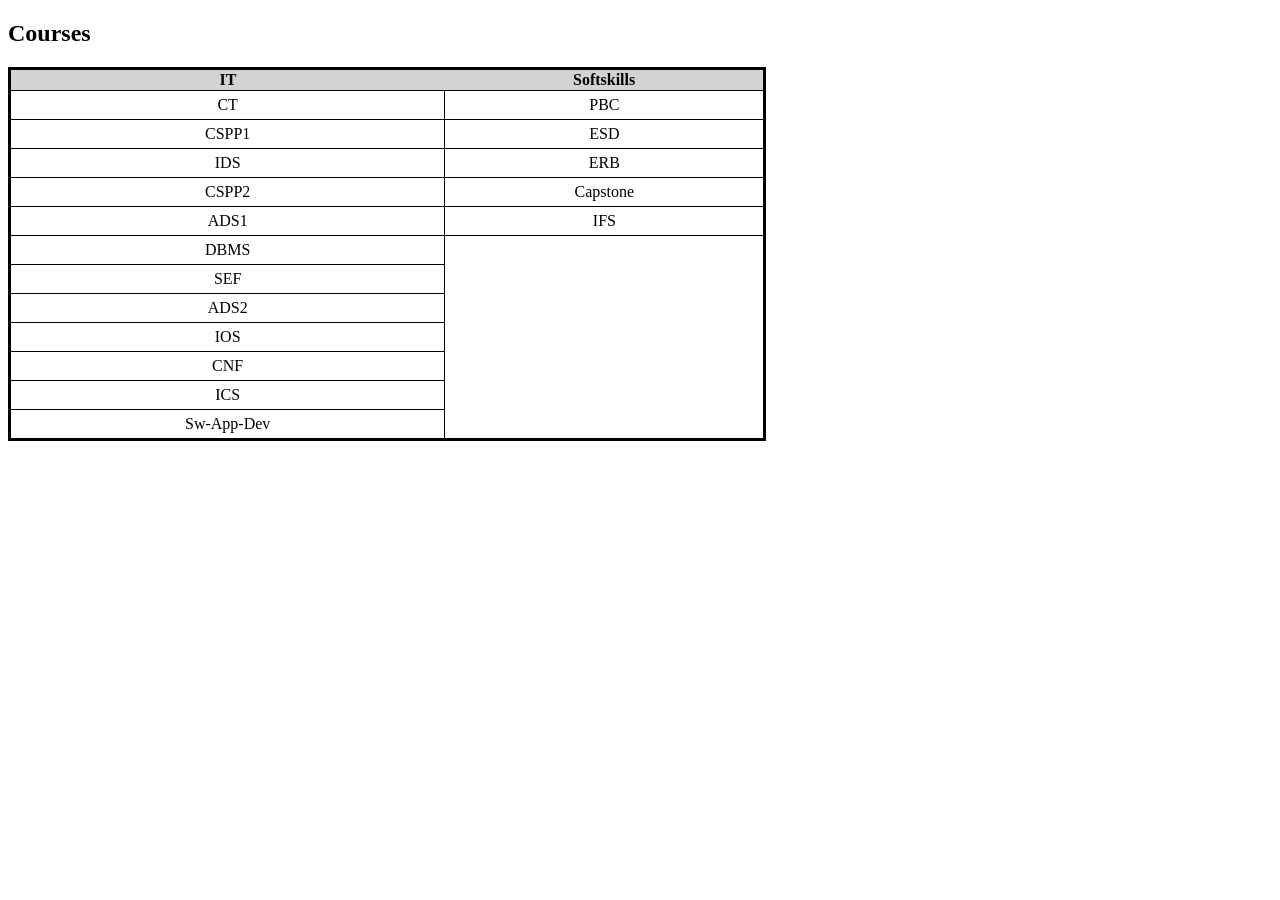
==== Project 0/courses.html @ 2758fd18 "courses" ====
<!DOCTYPE html>
<html>
    <head>
        <title>
            Courses
        </title>
        <style>
            table {
               border : 3px solid black;
               width : 60%;
               border-collapse: collapse;
            }
            th {
                background-color: lightgray;
            }
            td {
                border : 1px solid black;
                text-align: center;
                padding: 5px; 
            }
            title {
                text-align: center;
            }
        </style>
    </head>
    <body>
        <h2>Courses</h2>
        <table>
            <tr>
                <th>IT</th>
                <th>Softskills</th>
            </tr>
            <tr>
                <td>CT</td>
                <td>PBC</td>
            </tr>
            <tr>
                <td>CSPP1</td>
                <td>ESD</td>
            </tr>
            <tr>
                <td>IDS</td>
                <td>ERB</td>
            </tr>
            <tr>
                <td>CSPP2</td>
                <td>Capstone</td>
            </tr>
            <tr>
                <td>ADS1</td>
                <td>IFS</td>
            </tr>
            <tr>
                <td>DBMS</td>
            </tr>
            <tr>
                <td>SEF</td>
            </tr>
            <tr>
                <td>ADS2</td>
            </tr>
            <tr>
                <td>IOS</td>
            </tr>
            <tr>
                <td>CNF</td>
            </tr>
            <tr>
                <td>ICS</td>
            </tr>
            <tr>
                <td>Sw-App-Dev</td>
            </tr>
        </table>
    </body>
</html>
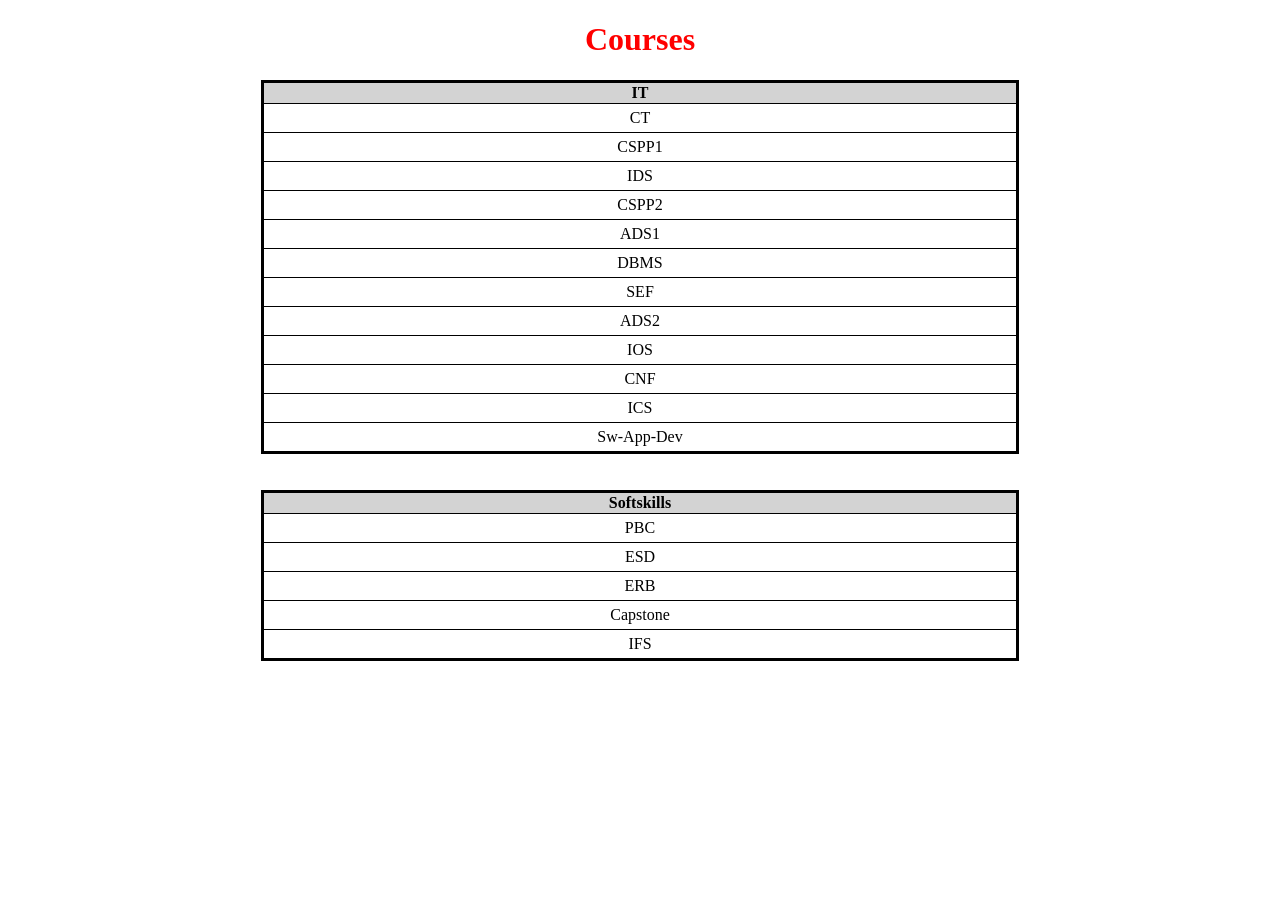
==== commit 19717a82: "courses" ====
--- a/Project 0/courses.html
+++ b/Project 0/courses.html
@@ -1,9 +1,7 @@
 <!DOCTYPE html>
 <html>
     <head>
-        <title>
-            Courses
-        </title>
+        <h1 align = "center" style = "color: red;">Courses</h1>
         <style>
             table {
                border : 3px solid black;
@@ -24,31 +22,24 @@
         </style>
     </head>
     <body>
-        <h2>Courses</h2>
-        <table>
+        <table align = "center">
             <tr>
                 <th>IT</th>
-                <th>Softskills</th>
             </tr>
             <tr>
                 <td>CT</td>
-                <td>PBC</td>
             </tr>
             <tr>
                 <td>CSPP1</td>
-                <td>ESD</td>
             </tr>
             <tr>
                 <td>IDS</td>
-                <td>ERB</td>
             </tr>
             <tr>
                 <td>CSPP2</td>
-                <td>Capstone</td>
             </tr>
             <tr>
                 <td>ADS1</td>
-                <td>IFS</td>
             </tr>
             <tr>
                 <td>DBMS</td>
@@ -71,6 +62,27 @@
             <tr>
                 <td>Sw-App-Dev</td>
             </tr>
+        </table><br>
+        <br>
+        <table align = "center">
+            <tr>
+                <th>Softskills</th>
+            </tr>
+            <tr>
+                <td>PBC</td>
+            </tr>
+            <tr>
+                <td>ESD</td>
+            </tr>
+            <tr>
+                <td>ERB</td>
+            </tr>
+            <tr>
+                <td>Capstone</td>
+            </tr>
+            <tr>
+                <td>IFS</td>
+            </tr>
         </table>
     </body>
 </html>
